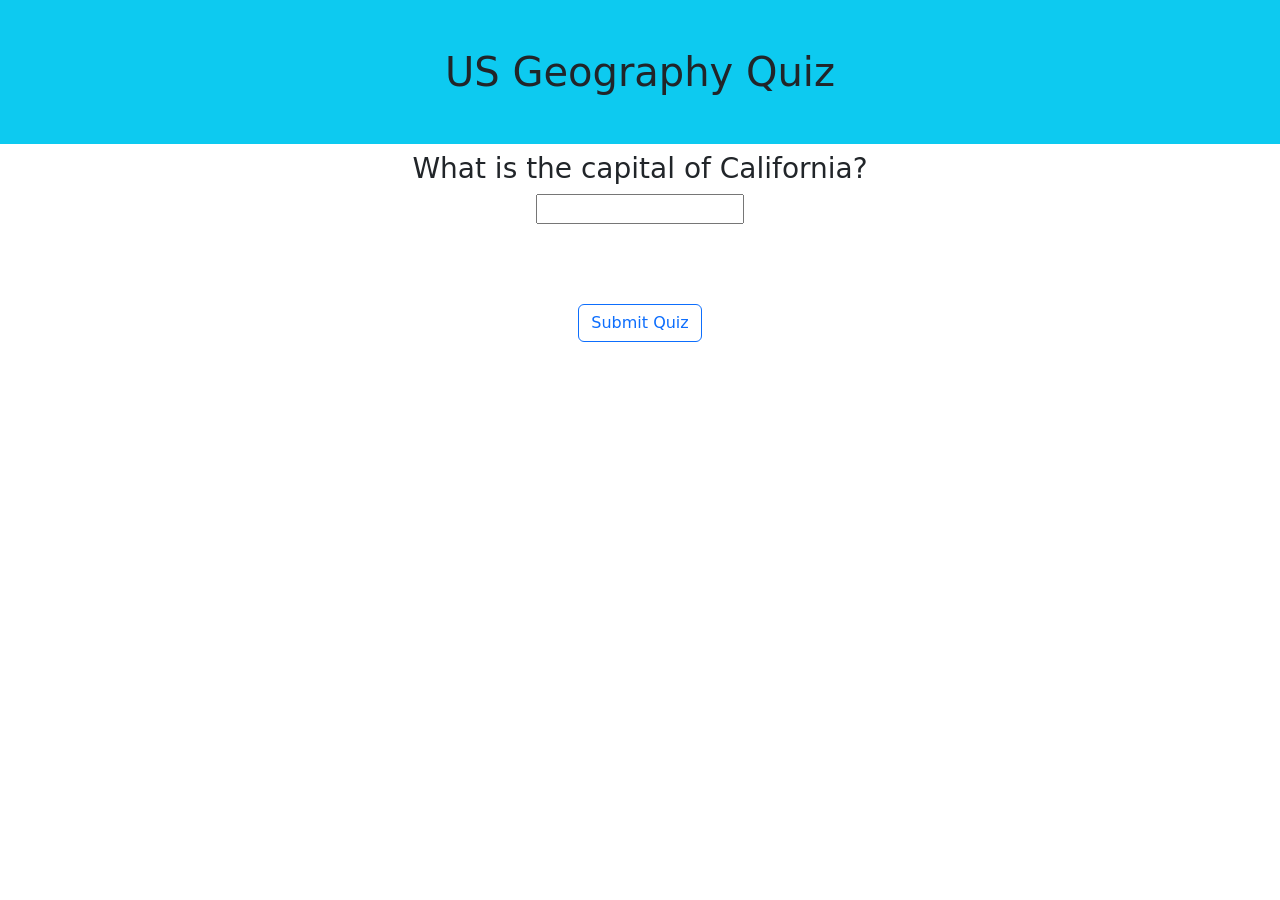
==== homework/geography_quiz/index.html @ 2a559533 "Started hw2 layout" ====
<!DOCTYPE html>
<html>
<head>
    <meta charset="UTF-8">
    <meta name="viewport" content="width-device-width, initial-scale=1.0">
    <title>US Geography Quiz</title>

    <link rel="stylesheet"
        href="https://cdn.jsdelivr.net/npm/bootstrap@5.3.3/dist/css/bootstrap.min.css">
</head>
<body class="text-center">
    <h1 class="p-5 bg-info">US Geography Quiz</h1>

    <h3><span id="markImg1"></span>What is the capital of California?</h3>
    <input type="text" id="q1">
    <br><br>
    <div id="q1Feedback"></div>
    <br><br>

    <h3 id="validationFdbk" class="bg-danger text-white"></h3>
    <button class="btn btn-outline-primary">Submit Quiz</button>
    <h2 id="totalScore" class="text-info"></h2>

    <script src="js/script.js"></script>
</body>
</html>
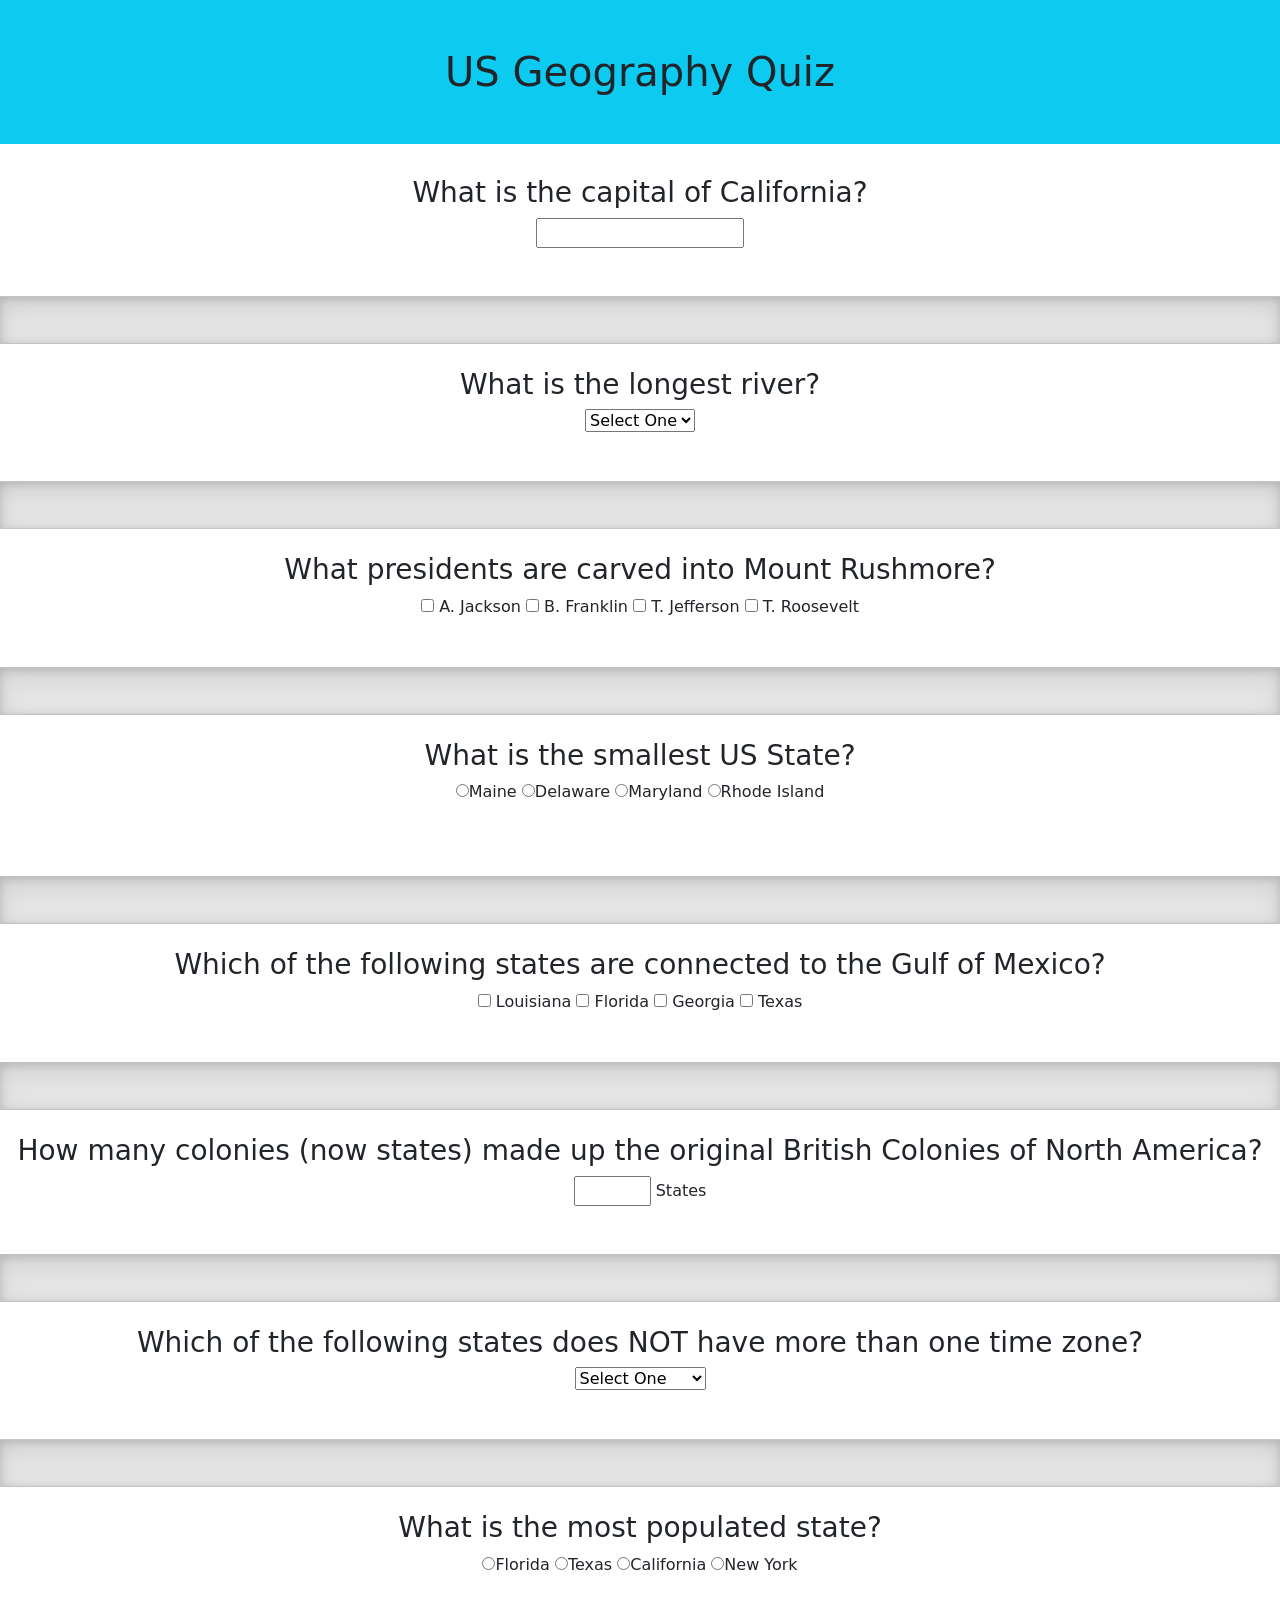
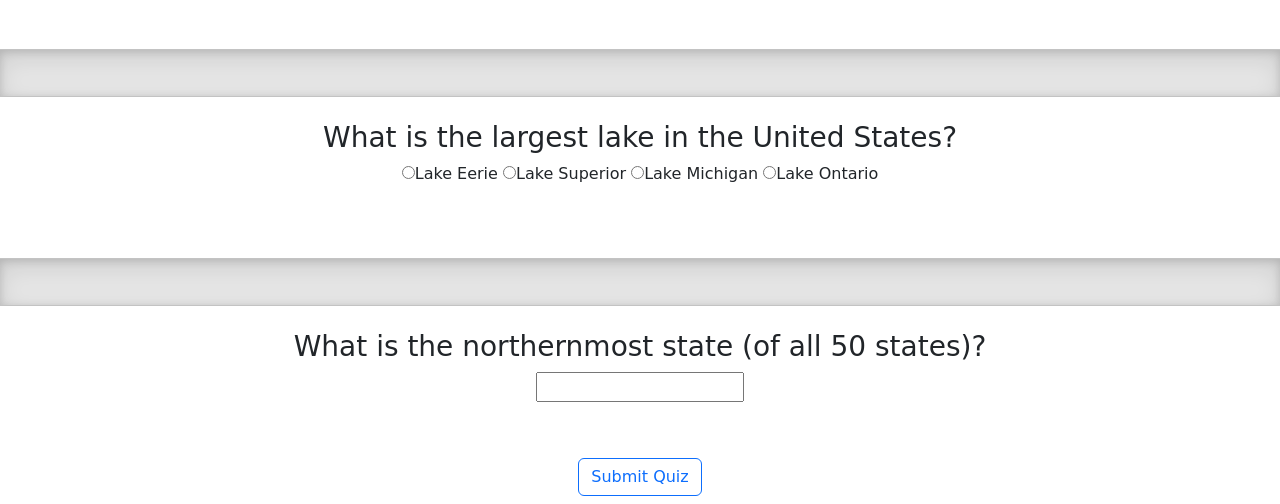
==== commit f237bfd3: "Updated the Geography Quiz page, fully functional" ====
--- a/homework/geography_quiz/index.html
+++ b/homework/geography_quiz/index.html
@@ -7,19 +7,137 @@
 
     <link rel="stylesheet"
         href="https://cdn.jsdelivr.net/npm/bootstrap@5.3.3/dist/css/bootstrap.min.css">
+    <link rel="stylesheet" href="css/styles.css">
 </head>
 <body class="text-center">
     <h1 class="p-5 bg-info">US Geography Quiz</h1>
 
+
+    <!-- QUESTION 1 -->
+     <br>
     <h3><span id="markImg1"></span>What is the capital of California?</h3>
     <input type="text" id="q1">
     <br><br>
     <div id="q1Feedback"></div>
+    <br>
+
+    <div class="divider"></div>
+
+
+    <!-- QUESTION 2 -->
+     <br>
+    <h3><span id="markImg2"></span>What is the longest river?</h3>
+    <select id="q2">
+        <option value="" selected="selected">Select One</option>
+        <option value="ms">Mississippi</option>
+        <option value="mo">Missouri</option>
+        <option value="co">Colorado</option>
+        <option value="de">Delaware</option>
+    </select>
     <br><br>
+    <div id="q2Feedback"></div>
+    <br>
 
+    <div class="divider"></div>
+
+    <!-- QUESTION 3 -->
+    <br>
+    <h3><span id="markImg3"></span>What presidents are carved into Mount Rushmore?</h3>
+    <input type="checkbox" id="Jackson"> <label for="Jackson">A. Jackson</label>
+    <input type="checkbox" id="Franklin"> <label for="Franklin">B. Franklin</label>
+    <input type="checkbox" id="Jefferson"> <label for="Jefferson">T. Jefferson</label>
+    <input type="checkbox" id="Roosevelt"> <label for="Roosevelt">T. Roosevelt</label>
+    <br><br>
+    <div id="q3Feedback"></div>
+    <br>
+
+    <div class="divider"></div>
+
+    <!-- QUESTION 4 -->
+    <br>
+    <h3><span id="markImg4"></span>What is the smallest US State?</h3>
+    <div id="q4Choices"></div>
+    <br><br>
+    <div id="q4Feedback"></div>
+    <br>
+
+    <div class="divider"></div>
+
+    <!-- QUESTION 5-->
+    <br>
+    <h3><span id="markImg5"></span>Which of the following states are connected to the Gulf of Mexico?</h3>
+    <input type="checkbox" id="gLA"> <label for="gLA">Louisiana</label>
+    <input type="checkbox" id="gFL"> <label for="gFL">Florida</label>
+    <input type="checkbox" id="gGA"> <label for="gGA">Georgia</label>
+    <input type="checkbox" id="gTX"> <label for="gTX">Texas</label>
+    <br><br>
+    <div id="q5Feedback"></div>
+    <br>
+
+    <div class="divider"></div>
+
+    <!-- QUESTION 6 -->
+    <br>
+    <h3><span id="markImg6"></span>How many colonies (now states) made up the original British Colonies of North America?</h3>
+    <input type="number" id="q6" min="0" max="50">
+    <label for="q6">States</label>
+    <br><br>
+    <div id="q6Feedback"></div>
+    <br>
+
+    <div class="divider"></div>
+
+    <!-- QUESTION 7 -->
+    <br>
+    <h3><span id="markImg7"></span>Which of the following states does NOT have more than one time zone?</h3>
+    <select id="q7">
+        <option value="" selected="selected">Select One</option>
+        <option value="tx">Oregon</option>
+        <option value="id">Idaho</option>
+        <option value="sd">South Dakota</option>
+        <option value="ok">Oklahoma</option>
+    </select>
+    <br><br>
+    <div id="q7Feedback"></div>
+    <br>
+
+    <div class="divider"></div>
+
+    <!-- QUESTION 8 -->
+    <br>
+    <h3><span id="markImg8"></span>What is the most populated state?</h3>
+    <div id="q8Choices"></div>  <!-- Randomly scrambled answers -->
+    <br><br>
+    <div id="q8Feedback"></div>
+    <br>
+
+    <div class="divider"></div>
+
+    <!-- QUESTION 9 -->
+    <br>
+    <h3><span id="markImg9"></span>What is the largest lake in the United States?</h3>
+    <div id="q9Choices"></div>  <!-- Randomly scrambled answers -->
+    <br><br>
+    <div id="q9Feedback"></div>
+    <br>
+
+    <div class="divider"></div>
+
+    <!-- QUESTION 10 -->
+    <br>
+    <h3><span id="markImg10"></span>What is the northernmost state (of all 50 states)?</h3>
+    <input type="text" id="q10">
+    <br><br>
+    <div id="q10Feedback"></div>
+    <br>
+
+    <!-- BOTTOM MENU -->
     <h3 id="validationFdbk" class="bg-danger text-white"></h3>
     <button class="btn btn-outline-primary">Submit Quiz</button>
     <h2 id="totalScore" class="text-info"></h2>
+    <h4 id="congratulations" class="text-success-emphasis"></h4>
+
+    <h3 id="totalAttempts"></h3>
 
     <script src="js/script.js"></script>
 </body>
--- a/homework/geography_quiz/css/styles.css
+++ b/homework/geography_quiz/css/styles.css
@@ -0,0 +1,9 @@
+
+/* From the Bootstrap example: Heroes */
+.divider {
+    height: 3rem;
+    background-color: rgba(0,0,0,.1);
+    border: solid rgba(0,0,0,.15);
+    border-width: 1px 0;
+    box-shadow: inset 0 .5em 1.5em rgba(0,0,0,.1), inset 0 .125em .5em rgba(0,0,0,.15);
+}
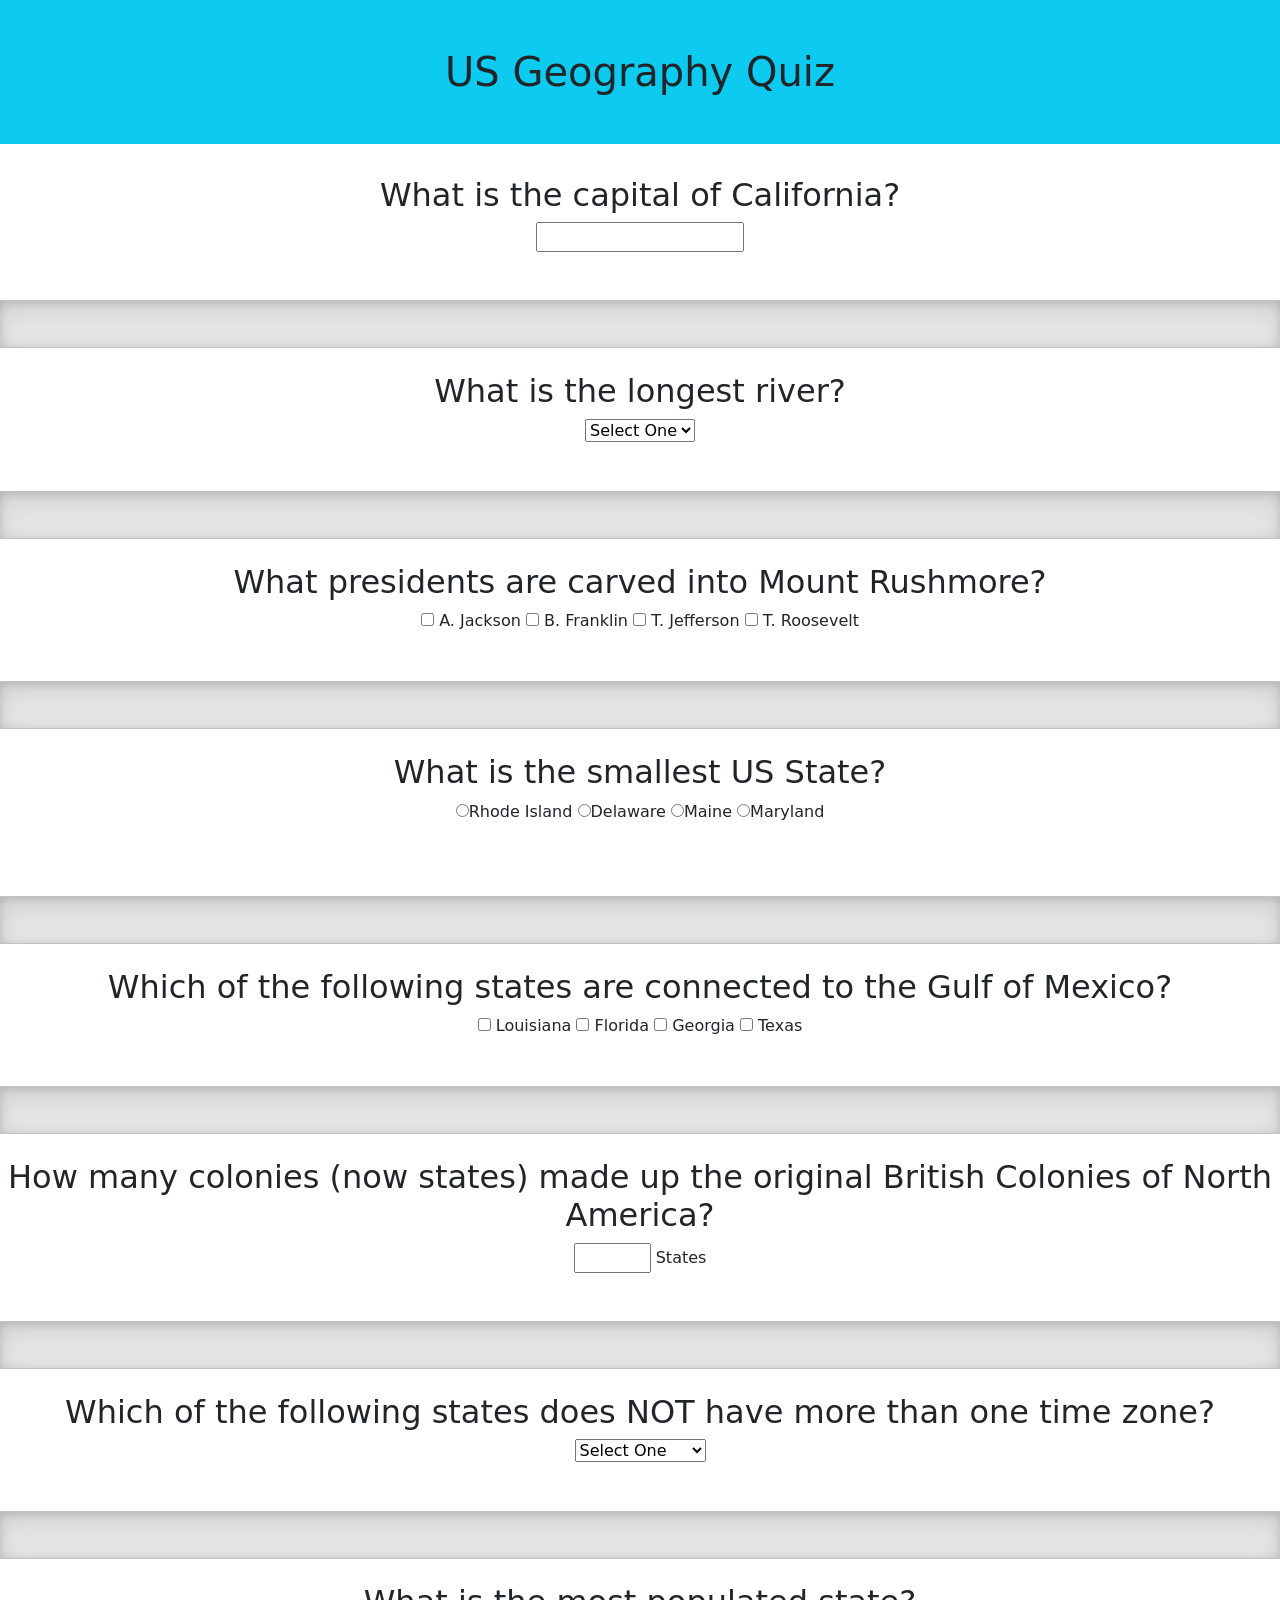
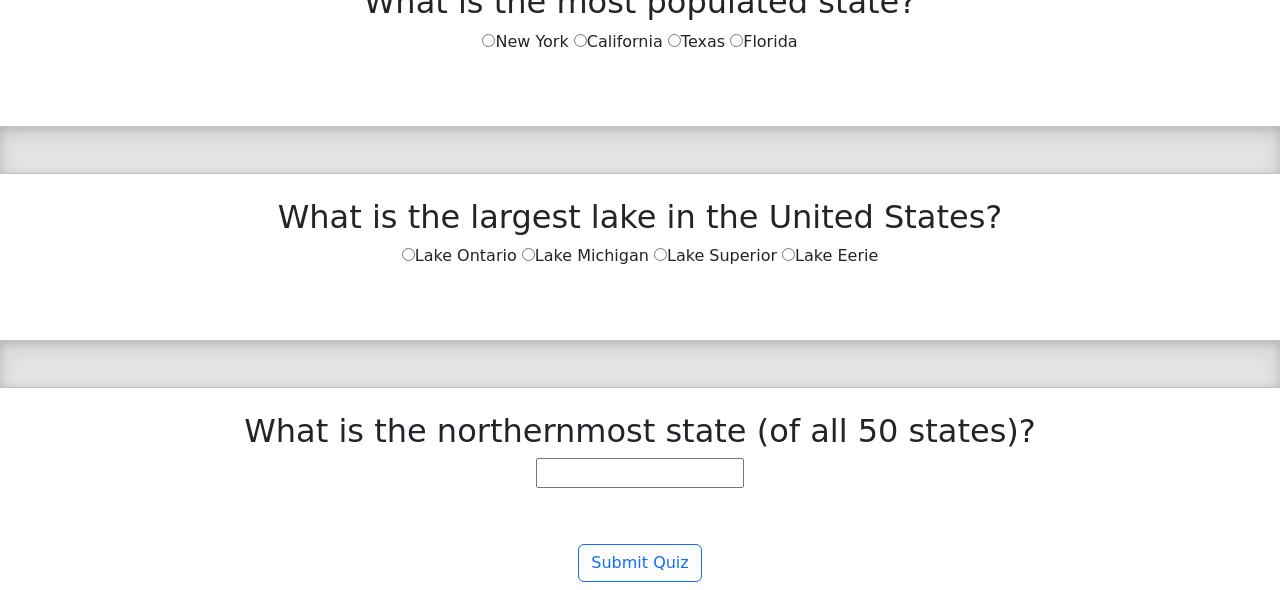
==== commit 3a9decd1: "Fixed Validation Issues" ====
--- a/homework/geography_quiz/index.html
+++ b/homework/geography_quiz/index.html
@@ -1,5 +1,5 @@
 <!DOCTYPE html>
-<html>
+<html lang="en">
 <head>
     <meta charset="UTF-8">
     <meta name="viewport" content="width-device-width, initial-scale=1.0">
@@ -15,7 +15,7 @@
 
     <!-- QUESTION 1 -->
      <br>
-    <h3><span id="markImg1"></span>What is the capital of California?</h3>
+    <h2><span id="markImg1"></span>What is the capital of California?</h2>
     <input type="text" id="q1">
     <br><br>
     <div id="q1Feedback"></div>
@@ -26,7 +26,7 @@
 
     <!-- QUESTION 2 -->
      <br>
-    <h3><span id="markImg2"></span>What is the longest river?</h3>
+    <h2><span id="markImg2"></span>What is the longest river?</h2>
     <select id="q2">
         <option value="" selected="selected">Select One</option>
         <option value="ms">Mississippi</option>
@@ -42,7 +42,7 @@
 
     <!-- QUESTION 3 -->
     <br>
-    <h3><span id="markImg3"></span>What presidents are carved into Mount Rushmore?</h3>
+    <h2><span id="markImg3"></span>What presidents are carved into Mount Rushmore?</h2>
     <input type="checkbox" id="Jackson"> <label for="Jackson">A. Jackson</label>
     <input type="checkbox" id="Franklin"> <label for="Franklin">B. Franklin</label>
     <input type="checkbox" id="Jefferson"> <label for="Jefferson">T. Jefferson</label>
@@ -55,7 +55,7 @@
 
     <!-- QUESTION 4 -->
     <br>
-    <h3><span id="markImg4"></span>What is the smallest US State?</h3>
+    <h2><span id="markImg4"></span>What is the smallest US State?</h2>
     <div id="q4Choices"></div>
     <br><br>
     <div id="q4Feedback"></div>
@@ -65,7 +65,7 @@
 
     <!-- QUESTION 5-->
     <br>
-    <h3><span id="markImg5"></span>Which of the following states are connected to the Gulf of Mexico?</h3>
+    <h2><span id="markImg5"></span>Which of the following states are connected to the Gulf of Mexico?</h2>
     <input type="checkbox" id="gLA"> <label for="gLA">Louisiana</label>
     <input type="checkbox" id="gFL"> <label for="gFL">Florida</label>
     <input type="checkbox" id="gGA"> <label for="gGA">Georgia</label>
@@ -78,7 +78,7 @@
 
     <!-- QUESTION 6 -->
     <br>
-    <h3><span id="markImg6"></span>How many colonies (now states) made up the original British Colonies of North America?</h3>
+    <h2><span id="markImg6"></span>How many colonies (now states) made up the original British Colonies of North America?</h2>
     <input type="number" id="q6" min="0" max="50">
     <label for="q6">States</label>
     <br><br>
@@ -89,7 +89,7 @@
 
     <!-- QUESTION 7 -->
     <br>
-    <h3><span id="markImg7"></span>Which of the following states does NOT have more than one time zone?</h3>
+    <h2><span id="markImg7"></span>Which of the following states does NOT have more than one time zone?</h2>
     <select id="q7">
         <option value="" selected="selected">Select One</option>
         <option value="tx">Oregon</option>
@@ -105,7 +105,7 @@
 
     <!-- QUESTION 8 -->
     <br>
-    <h3><span id="markImg8"></span>What is the most populated state?</h3>
+    <h2><span id="markImg8"></span>What is the most populated state?</h2>
     <div id="q8Choices"></div>  <!-- Randomly scrambled answers -->
     <br><br>
     <div id="q8Feedback"></div>
@@ -115,7 +115,7 @@
 
     <!-- QUESTION 9 -->
     <br>
-    <h3><span id="markImg9"></span>What is the largest lake in the United States?</h3>
+    <h2><span id="markImg9"></span>What is the largest lake in the United States?</h2>
     <div id="q9Choices"></div>  <!-- Randomly scrambled answers -->
     <br><br>
     <div id="q9Feedback"></div>
@@ -125,19 +125,19 @@
 
     <!-- QUESTION 10 -->
     <br>
-    <h3><span id="markImg10"></span>What is the northernmost state (of all 50 states)?</h3>
+    <h2><span id="markImg10"></span>What is the northernmost state (of all 50 states)?</h2>
     <input type="text" id="q10">
     <br><br>
     <div id="q10Feedback"></div>
     <br>
 
     <!-- BOTTOM MENU -->
-    <h3 id="validationFdbk" class="bg-danger text-white"></h3>
+    <h2 id="validationFdbk" class="bg-danger text-white"></h2>
     <button class="btn btn-outline-primary">Submit Quiz</button>
     <h2 id="totalScore" class="text-info"></h2>
-    <h4 id="congratulations" class="text-success-emphasis"></h4>
+    <h3 id="congratulations" class="text-success-emphasis"></h3>
 
-    <h3 id="totalAttempts"></h3>
+    <h2 id="totalAttempts"></h2>
 
     <script src="js/script.js"></script>
 </body>
